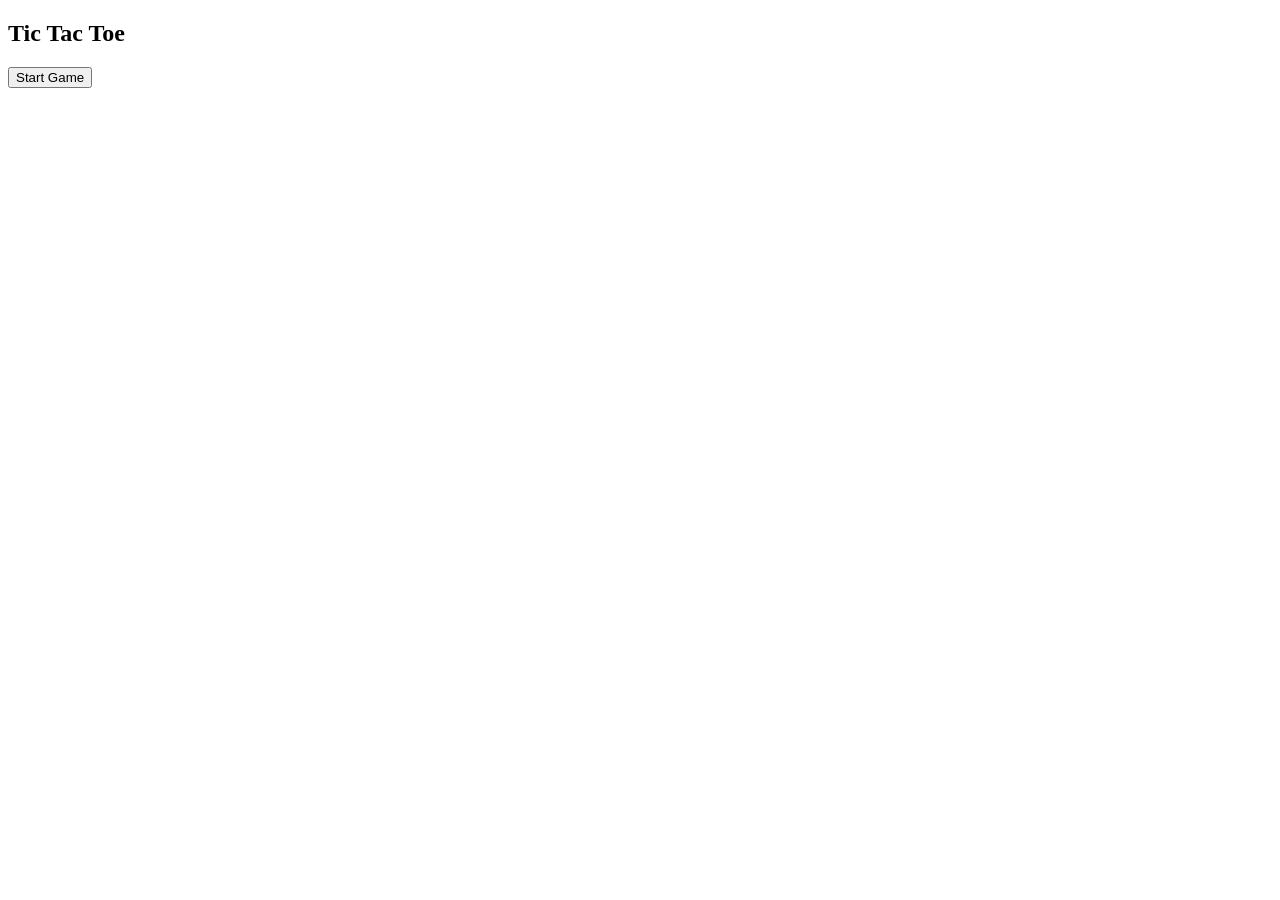
==== index.html @ 9b66d65d "can select x or o, and start button works" ====
<!DOCTYPE html>
<html lang="en">
  <head>
    <meta charset="UTF-8" />
    <meta name="viewport" content="width=device-width, initial-scale=1.0" />
    <meta http-equiv="X-UA-Compatible" content="ie=edge" />
    <title>Tic Tac Toe</title>
    <link type="text/css" rel="stylesheet" href="style.css" />
  </head>

  <body>
    <h2>Tic Tac Toe</h2>
    <div class="board">
      <div id="row-1">
        <div id="cell-0"></div>
        <div id="cell-1"></div>
        <div id="cell-2"></div>
      </div>
      <div id="row-2">
        <div id="cell-3"></div>
        <div id="cell-4"></div>
        <div id="cell-5"></div>
      </div>
      <div id="row-3">
        <div id="cell-6"></div>
        <div id="cell-7"></div>
        <div id="cell-8"></div>
      </div>
    </div>

    <div id="status">
      <button id="start" type="button">Start Game</button>
    </div>
    <script src="main.js"></script>
  </body>
</html>
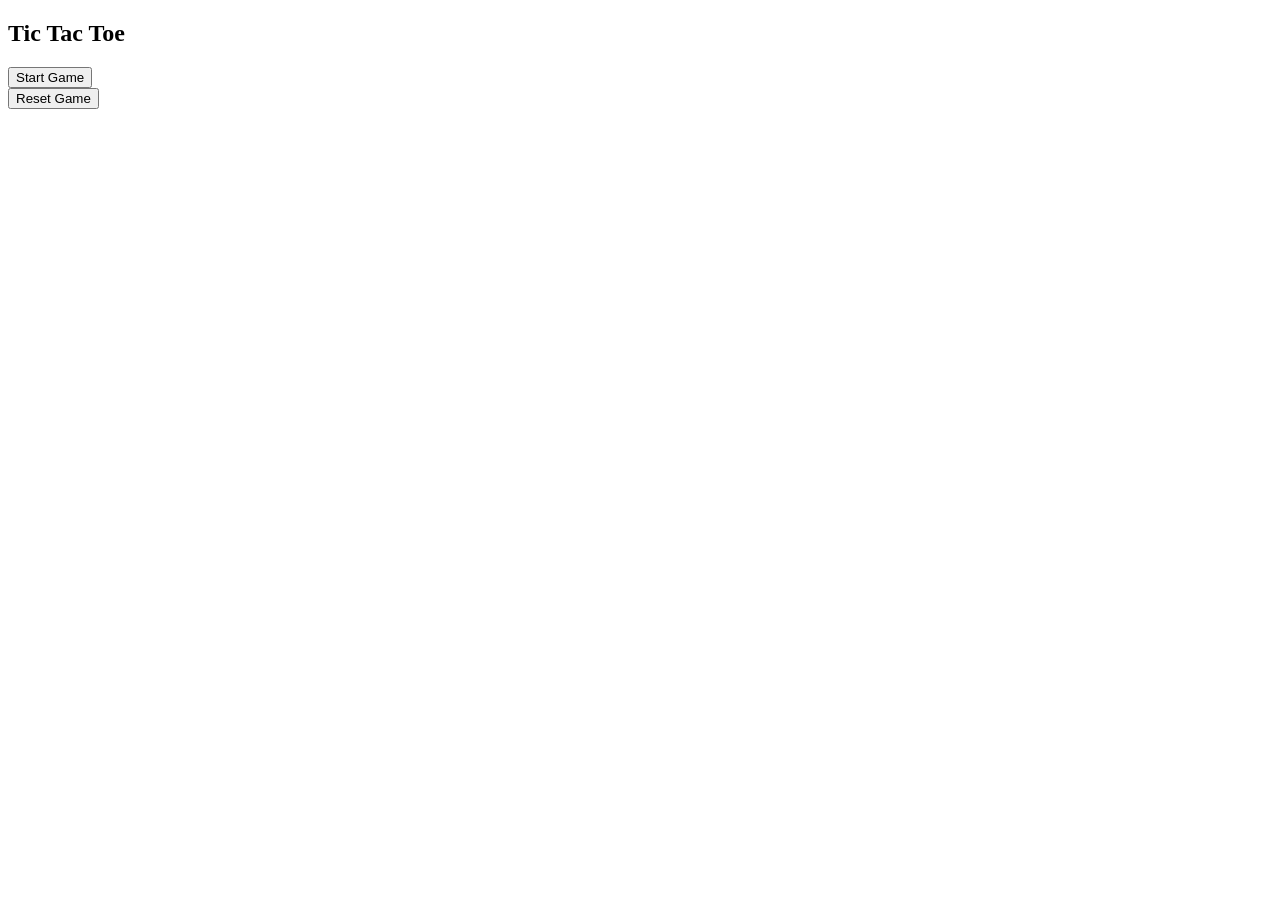
==== commit 9e2c76fb: "reset button added, strikethrough works" ====
--- a/index.html
+++ b/index.html
@@ -28,9 +28,10 @@
       </div>
     </div>
 
-    <div id="status">
-      <button id="start" type="button">Start Game</button>
-    </div>
+    <div id="status"></div>
+    <button id="start" type="button">Start Game</button>
+    <br />
+    <button id="reset" type="button">Reset Game</button>
     <script src="main.js"></script>
   </body>
 </html>
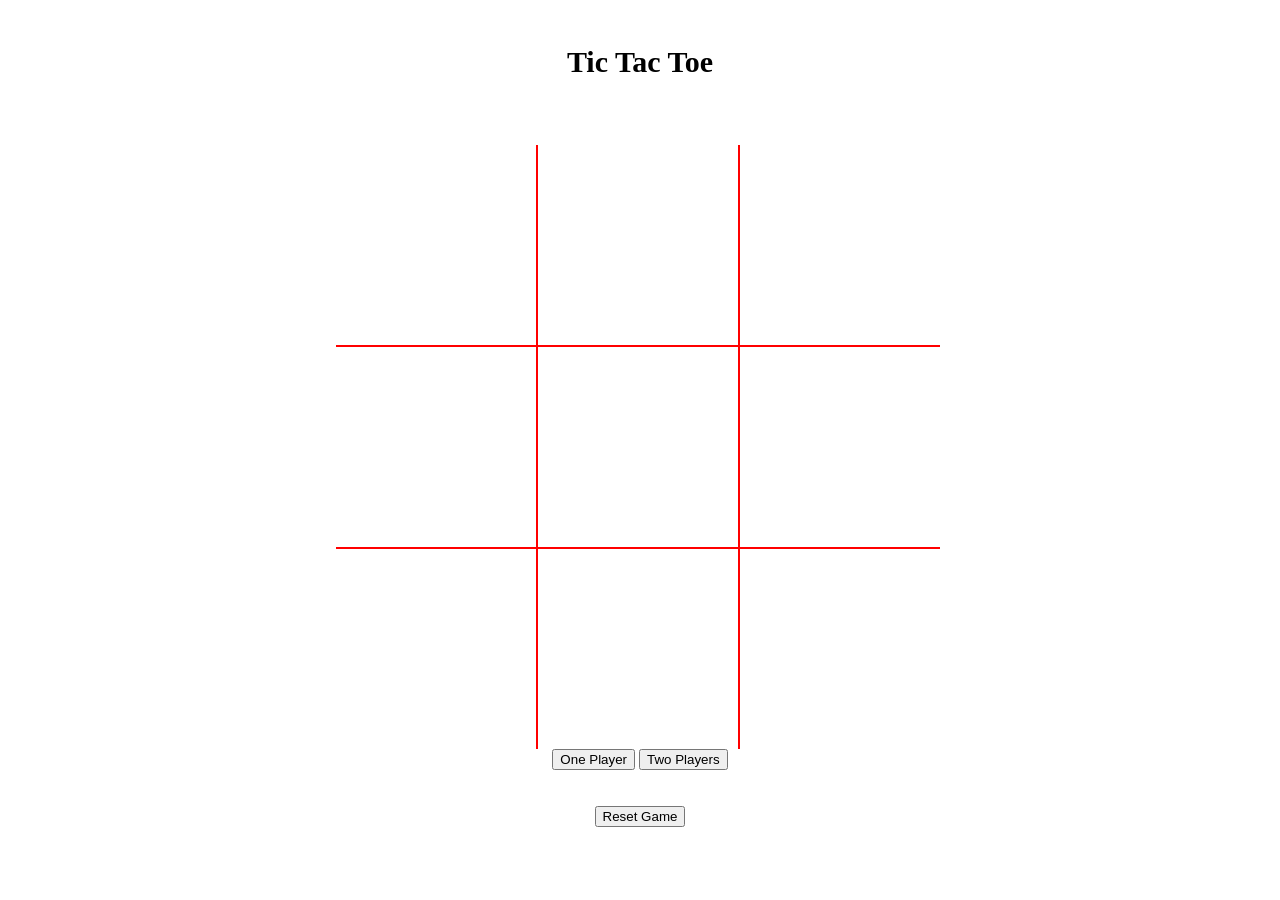
==== commit 881d65bb: "can assign names to players" ====
--- a/index.html
+++ b/index.html
@@ -29,7 +29,12 @@
     </div>
 
     <div id="status"></div>
-    <button id="start" type="button">Start Game</button>
+    <button id="player-one" type="button">One Player</button>
+    <button id="player-two" type="button">Two Players</button>
+    <br />
+    <input id="player-one-name" type="text" placeholder="Player One's Name:" />
+    <input id="player-two-name" type="text" placeholder="Player Two's Name:" />
+    <br />
     <br />
     <button id="reset" type="button">Reset Game</button>
     <script src="main.js"></script>
--- a/style.css
+++ b/style.css
@@ -0,0 +1,68 @@
+body {
+  background-color: rgb(255, 255, 255);
+  width: 1000px;
+  margin: 10px auto;
+  text-align: center;
+  padding: 10px;
+  user-select: none;
+}
+
+h2 {
+  font-size: 30px;
+  text-align: center;
+  height: 75px;
+}
+
+span{
+  font-size: 75px;
+  margin-top: 20px;
+}
+
+div[id^="row-"] div {
+  width: 200px;
+  height: 200px;
+  border: 1px solid red;
+  float: left;
+
+}
+
+div[id^="row-"] div:last-child {
+  border-right: none;
+}
+
+div[id^="row-"] div:first-child {
+  border-left: none;
+}
+
+div[id="row-1"] div{
+  border-top: none;
+}
+
+div[id="row-3"] div{
+    border-bottom: none;
+}
+
+div[id^="row-"] {
+  clear: float;
+  width: 608px;
+  box-sizing: border-box;
+  overflow: hidden;
+}
+
+div.board {
+  width: 608px;
+  overflow: hidden;
+  margin: 0 auto;
+}
+
+#player-one-name {
+  display: none;
+  text-align: center;
+  float: left;
+}
+
+#player-two-name {
+  display: none;
+  text-align: center;
+  float: right;
+}
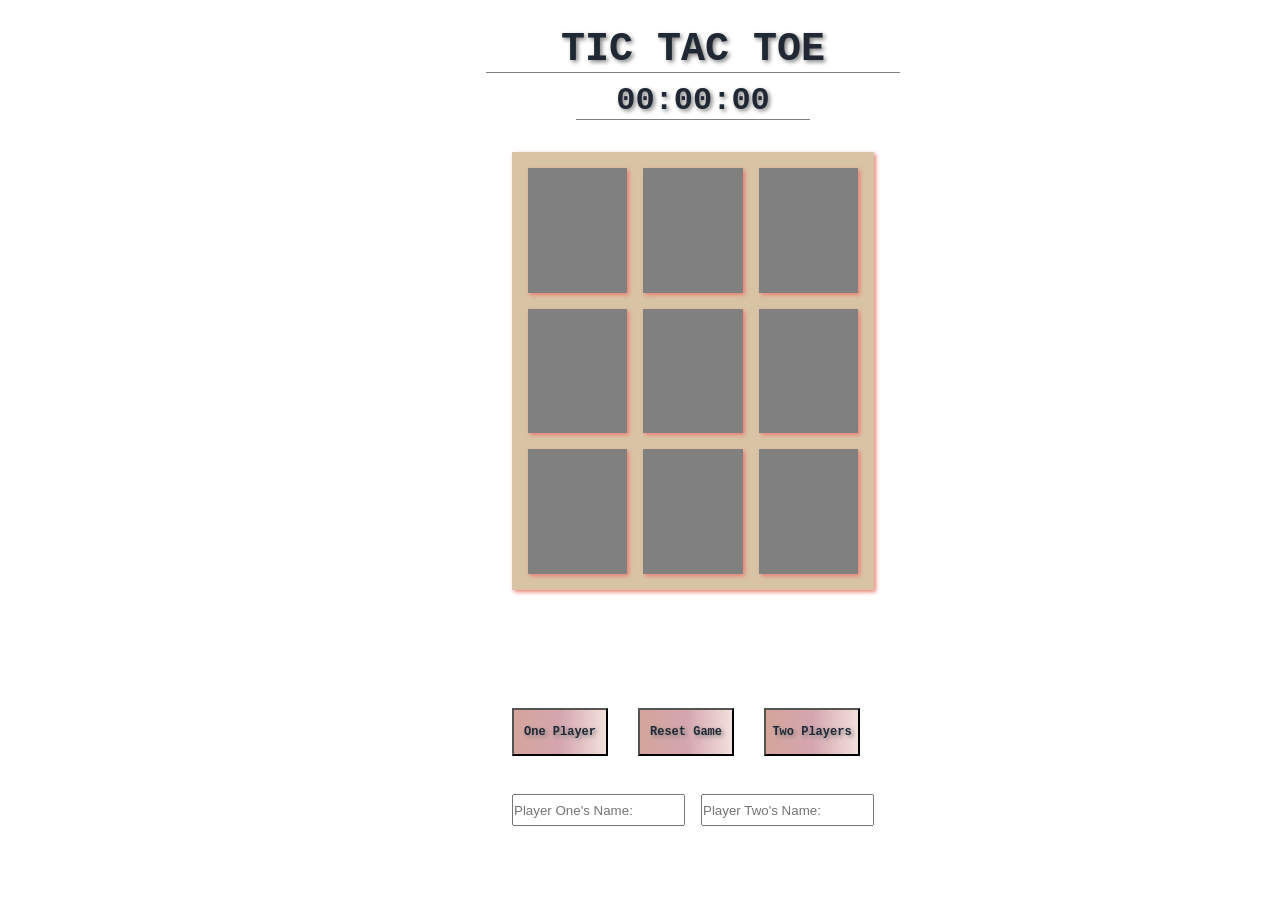
==== commit 540779db: "most grid work finished, need work on X and O size" ====
--- a/index.html
+++ b/index.html
@@ -9,34 +9,50 @@
   </head>
 
   <body>
-    <h2>Tic Tac Toe</h2>
-    <div class="board">
-      <div id="row-1">
-        <div id="cell-0"></div>
-        <div id="cell-1"></div>
-        <div id="cell-2"></div>
+    <!--Header-->
+    <div id="header">
+      <!--Title-->
+      <div id="title">TIC TAC TOE</div>
+      <!--Time-->
+      <div id="time"></div>
+    </div>
+
+    <!--Tic Tac Toe Board-->
+    <div id="board">
+      <!--Bottom Row-->
+      <div id="cell-0" class="cell"></div>
+      <div id="cell-1" class="cell"></div>
+      <div id="cell-2" class="cell"></div>
+
+      <!--Middle Row-->
+      <div id="cell-3" class="cell"></div>
+      <div id="cell-4" class="cell"></div>
+      <div id="cell-5" class="cell"></div>
+
+      <!--Top Row-->
+      <div id="cell-6" class="cell"></div>
+      <div id="cell-7" class="cell"></div>
+      <div id="cell-8" class="cell"></div>
+    </div>
+
+    <!--Footer-->
+    <div id="footer">
+      <!--Status of Game-->
+      <div id="status"></div>
+
+      <!--Buttons-->
+      <div id="buttons">
+        <button id="player-one" type="button" class="button">One Player</button>
+        <button id="reset" type="button" class="button">Reset Game</button>
+        <button id="player-two" type="button" class="button">Two Players</button>
       </div>
-      <div id="row-2">
-        <div id="cell-3"></div>
-        <div id="cell-4"></div>
-        <div id="cell-5"></div>
-      </div>
-      <div id="row-3">
-        <div id="cell-6"></div>
-        <div id="cell-7"></div>
-        <div id="cell-8"></div>
+
+      <!--Name Input Fields-->
+      <div id="input-fields">
+        <input id="player-one-name" type="text" placeholder="Player One's Name:" class="input" />
+        <input id="player-two-name" type="text" placeholder="Player Two's Name:" class="input" />
       </div>
     </div>
-
-    <div id="status"></div>
-    <button id="player-one" type="button">One Player</button>
-    <button id="player-two" type="button">Two Players</button>
-    <br />
-    <input id="player-one-name" type="text" placeholder="Player One's Name:" />
-    <input id="player-two-name" type="text" placeholder="Player Two's Name:" />
-    <br />
-    <br />
-    <button id="reset" type="button">Reset Game</button>
     <script src="main.js"></script>
   </body>
 </html>
--- a/style.css
+++ b/style.css
@@ -1,68 +1,154 @@
-body {
-  background-color: rgb(255, 255, 255);
-  width: 1000px;
-  margin: 10px auto;
-  text-align: center;
-  padding: 10px;
-  user-select: none;
+* {
+  margin: 0;
+  padding: 0;
+  box-sizing: border-box;
 }
 
-h2 {
-  font-size: 30px;
-  text-align: center;
-  height: 75px;
+body {
+  display: grid;
+  width: 100vw;
+  height: 100vh;
+  grid-column: 1fr;
+  grid-row: 1fr 1fr 1fr;
+  grid-template-areas:
+    'header'
+    'board'
+    'footer';
 }
 
-span{
-  font-size: 75px;
-  margin-top: 20px;
+/* Header //////////////////////////////////////////////////////////////////////////////////////////////////////////////////////////////////////////////*/
+
+/* Title ************************************************************************************************************************************************/
+#title {
+  display: flex;
+  grid-area: title;
+  justify-content: center;
+  align-content: center;
+  font-size: 2.5rem;
+  font-family: 'Courier New', Courier, monospace;
+  font-weight: 600;
+  color: #1f2833;
+  text-shadow: 2px 2px 4px gray;
+  border-bottom: 1px solid gray;
+  margin-top: 3vh;
+  margin-left: 38vw;
+  margin-right: 38vw;
 }
 
-div[id^="row-"] div {
-  width: 200px;
-  height: 200px;
-  border: 1px solid red;
-  float: left;
-
+/* Time *************************************************************************************************************************************************/
+#time {
+  display: flex;
+  grid-area: time;
+  justify-content: center;
+  align-content: center;
+  font-size: 2rem;
+  font-family: 'Courier New', Courier, monospace;
+  font-weight: 600;
+  color: #1f2833;
+  text-shadow: 2px 2px 4px gray;
+  border-bottom: 1px solid gray;
+  margin-top: 1vh;
+  margin-left: 45vw;
+  margin-right: 45vw;
 }
 
-div[id^="row-"] div:last-child {
-  border-right: none;
+/* Board ///////////////////////////////////////////////////////////////////////////////////////////////////////////////////////////////////////////////*/
+#board {
+  display: grid;
+  grid-area: board;
+  grid-column: 1fr 1fr 1fr;
+  grid-row: 1fr 1fr 1fr;
+  grid-template-areas:
+    'cell6 cell7 cell8'
+    'cell3 cell4 cell5'
+    'cell0 cell1 cell2';
+  gap: 1rem 1rem;
+  margin-top: -15vh;
+  margin-left: 40vw;
+  margin-right: 40vw;
+  margin-bottom: -15vh;
+  background-color: #d8c3a5;
+  border: 1rem solid #d8c3a5;
+  box-shadow: 2px 2px 4px #e98074;
 }
 
-div[id^="row-"] div:first-child {
-  border-left: none;
+.cell {
+  display: flex;
+  background-color: grey;
+  box-shadow: 2px 2px 4px #e98074;
 }
 
-div[id="row-1"] div{
-  border-top: none;
+/* Footer //////////////////////////////////////////////////////////////////////////////////////////////////////////////////////////////////////////////*/
+#footer {
+  display: grid;
+  grid-column: 1fr 1fr 1fr;
+  grid-row: 1fr 1fr 1fr;
+  grid-template-areas:
+    '.               status             .           '
+    'buttons         buttons            buttons     '
+    'input-fields    input-fields       input-fields';
+  margin-top: 15vh;
 }
 
-div[id="row-3"] div{
-    border-bottom: none;
+/* Status ***********************************************************************************************************************************************/
+#status {
+  display: flex;
+  grid-area: status;
+  justify-content: center;
+  align-items: center;
+  font-size: 1rem;
+  font-family: 'Courier New', Courier, monospace;
+  font-weight: 600;
+  color: #1f2833;
+  text-shadow: 2px 2px 4px gray;
+  border-top: 1px solid gray;
+  border-bottom: 1px solid gray;
+  margin-top: 3vh;
+  margin-bottom: -5vh;
+}
+/* Buttons **********************************************************************************************************************************************/
+#buttons {
+  display: grid;
+  grid-area: buttons;
+  grid-column: 1fr 1fr 1fr;
+  grid-row: 1fr;
+  grid-template-areas: 'player-one reset player-two';
+  gap: 1rem 1rem;
+  margin-top: 7vh;
+  margin-bottom: -2vh;
+  margin-left: 40vw;
+  margin-right: 40vw;
 }
 
-div[id^="row-"] {
-  clear: float;
-  width: 608px;
-  box-sizing: border-box;
-  overflow: hidden;
+.button {
+  display: flex;
+  justify-content: center;
+  align-items: center;
+  width: 6rem;
+  height: 3rem;
+  font-size: 0.75rem;
+  font-family: 'Courier New', Courier, monospace;
+  font-weight: 600;
+  color: #1f2833;
+  text-shadow: 2px 2px 4px gray;
+  background-image: linear-gradient(to right, #d4a59a, #d4a5af, #f3e0dc);
 }
 
-div.board {
-  width: 608px;
-  overflow: hidden;
-  margin: 0 auto;
+/* Input Fields *****************************************************************************************************************************************/
+
+#input-fields {
+  display: grid;
+  grid-area: input-fields;
+  grid-column: 1fr  1fr;
+  grid-row: 1fr;
+  grid-template-areas: 'player-one-name player-two-name';
+  gap: 1rem 1rem;
+  margin-bottom: 2vh;
+  margin-left: 40vw;
+  margin-right: 40vw;
 }
 
-#player-one-name {
-  display: none;
-  text-align: center;
-  float: left;
+.input {
+  display: flex;
+  height: 2rem;
 }
-
-#player-two-name {
-  display: none;
-  text-align: center;
-  float: right;
-}
